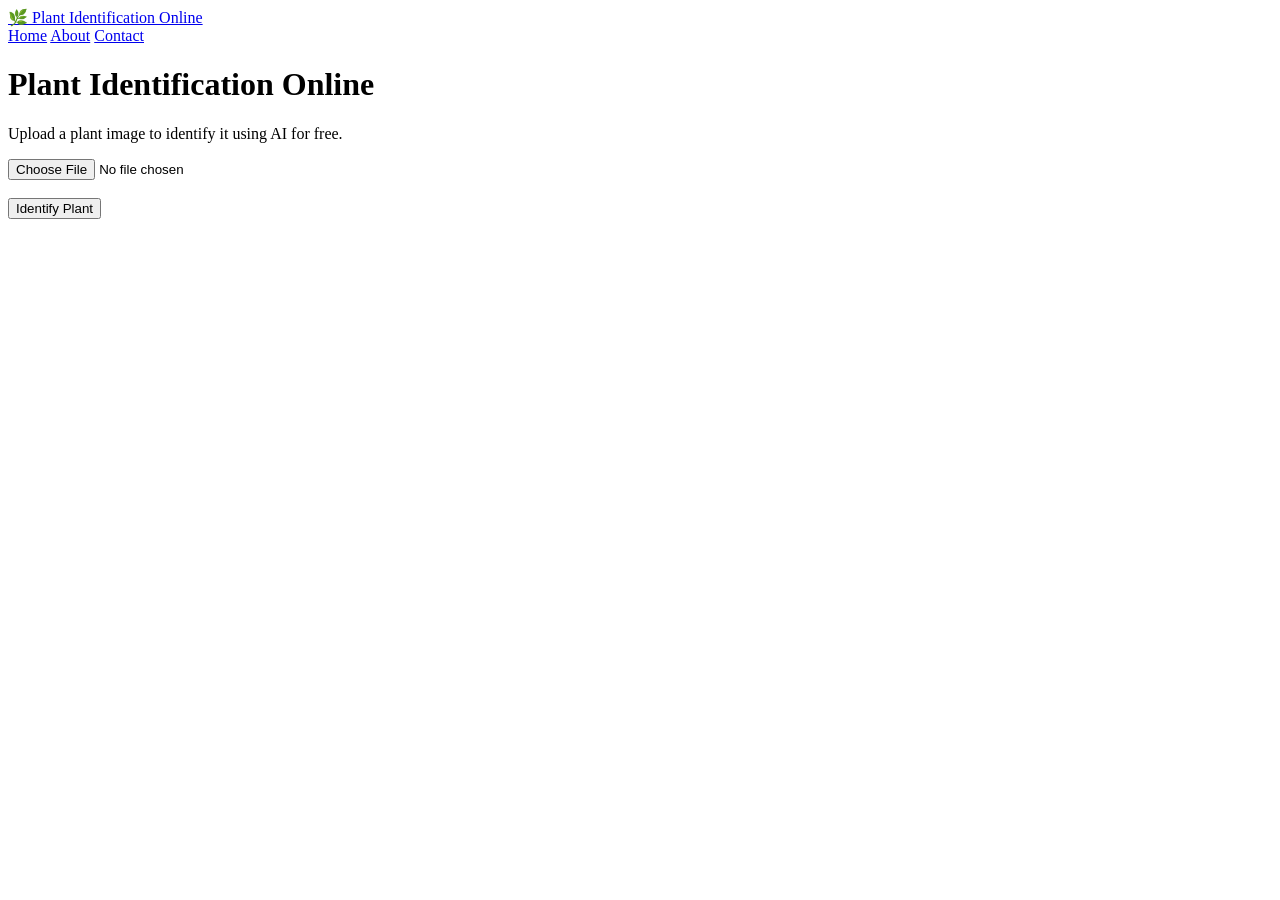
==== public/index.html @ 300a50d4 "Migrate Plant Identification Online to Cloudflare Workers Co-authored-by: Cursor <cursoragent@cursor" ====
<!DOCTYPE html>
<html lang="en">

<head>
    <meta charset="UTF-8">
    <meta name="viewport" content="width=device-width, initial-scale=1.0">
    <title>Plant Identification Online</title>
    <link rel="stylesheet" href="/css/style.css">
</head>

<body>

    <div id="loading" style="display:none;">
        <div class="loader"></div>
        <p class="loading-title">
            <strong>🌶 AI is Identifying your plant...</strong>
        </p>
        <div class="progress-container">
            <div class="progress-bar" id="progressBar"></div>
        </div>
        <p id="progressText">0%</p>
        <p class="loading-subtitle">
            Please wait a few seconds...
        </p>
    </div>

    <nav class="navbar">
        <div class="logo">
            <a href="/">🌿 Plant Identification Online</a>
        </div>
        <div class="nav-links">
            <a href="/" class="active">Home</a>
            <a href="/about">About</a>
            <a href="/contact">Contact</a>
        </div>
    </nav>

    <div class="container">
        <h1>Plant Identification Online</h1>
        <p>
            Upload a plant image to identify it using AI for free.
        </p>

        <form id="identifyForm" enctype="multipart/form-data">
            <input
                type="file"
                id="plantImage"
                name="plantImage"
                accept="image/*"
                capture="environment"
                required>

            <br><br>

            <button type="submit" id="submitBtn">
                Identify Plant
            </button>
        </form>

        <div id="errorMessage" class="error-message" style="display:none;"></div>

        <div id="results" style="display:none;">
            <hr>
            <h3 class="uploaded-title">Image Uploaded</h3>
            <div id="resultContent"></div>
        </div>
    </div>

    <script src="/js/script.js"></script>
</body>

</html>
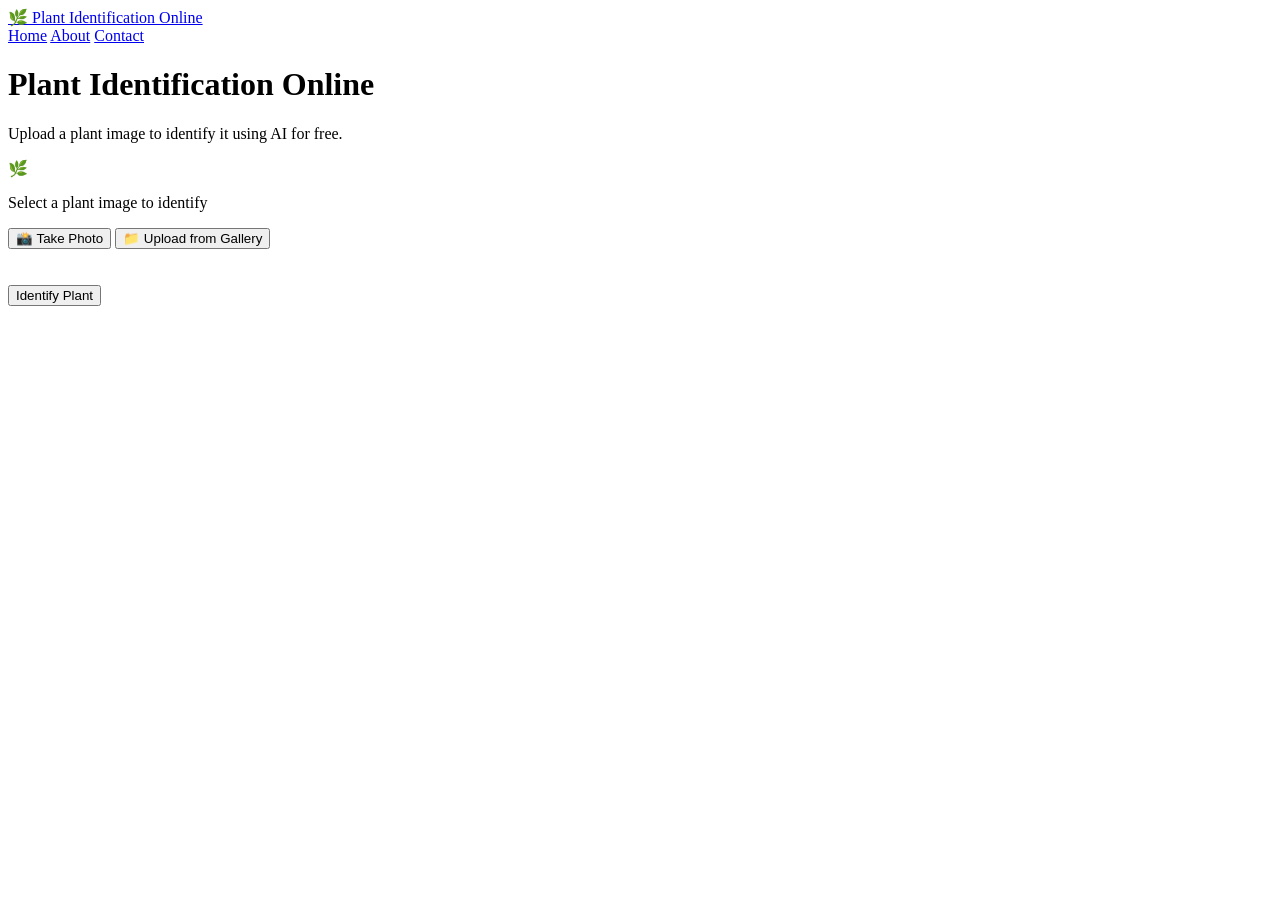
==== commit 05114dc9: "Add Take Photo and Upload from Gallery options for mobile users" ====
--- a/public/index.html
+++ b/public/index.html
@@ -42,13 +42,36 @@
         </p>
 
         <form id="identifyForm" enctype="multipart/form-data">
-            <input
-                type="file"
-                id="plantImage"
-                name="plantImage"
-                accept="image/*"
-                capture="environment"
-                required>
+            <div class="upload-container">
+                <div class="upload-box" id="uploadBox">
+                    <div class="upload-icon">🌿</div>
+                    <p class="upload-text">Select a plant image to identify</p>
+                    
+                    <div class="upload-options">
+                        <button type="button" class="upload-btn camera-btn" id="btnCamera">
+                            📸 Take Photo
+                        </button>
+                        <button type="button" class="upload-btn gallery-btn" id="btnGallery">
+                            📁 Upload from Gallery
+                        </button>
+                    </div>
+                    
+                    <div id="imagePreviewContainer" style="display: none; margin-top: 15px;">
+                        <img id="imagePreview" src="" alt="Preview" style="max-width: 100%; max-height: 200px; border-radius: 8px; border: 1px solid #ddd;">
+                    </div>
+
+                    <div id="fileSelectedName" class="file-selected-name" style="display: none;">
+                        Selected: <span id="fileNameSpan"></span>
+                    </div>
+                </div>
+                
+                <input
+                    type="file"
+                    id="plantImage"
+                    name="plantImage"
+                    accept="image/*"
+                    style="display: none;">
+            </div>
 
             <br><br>
 
